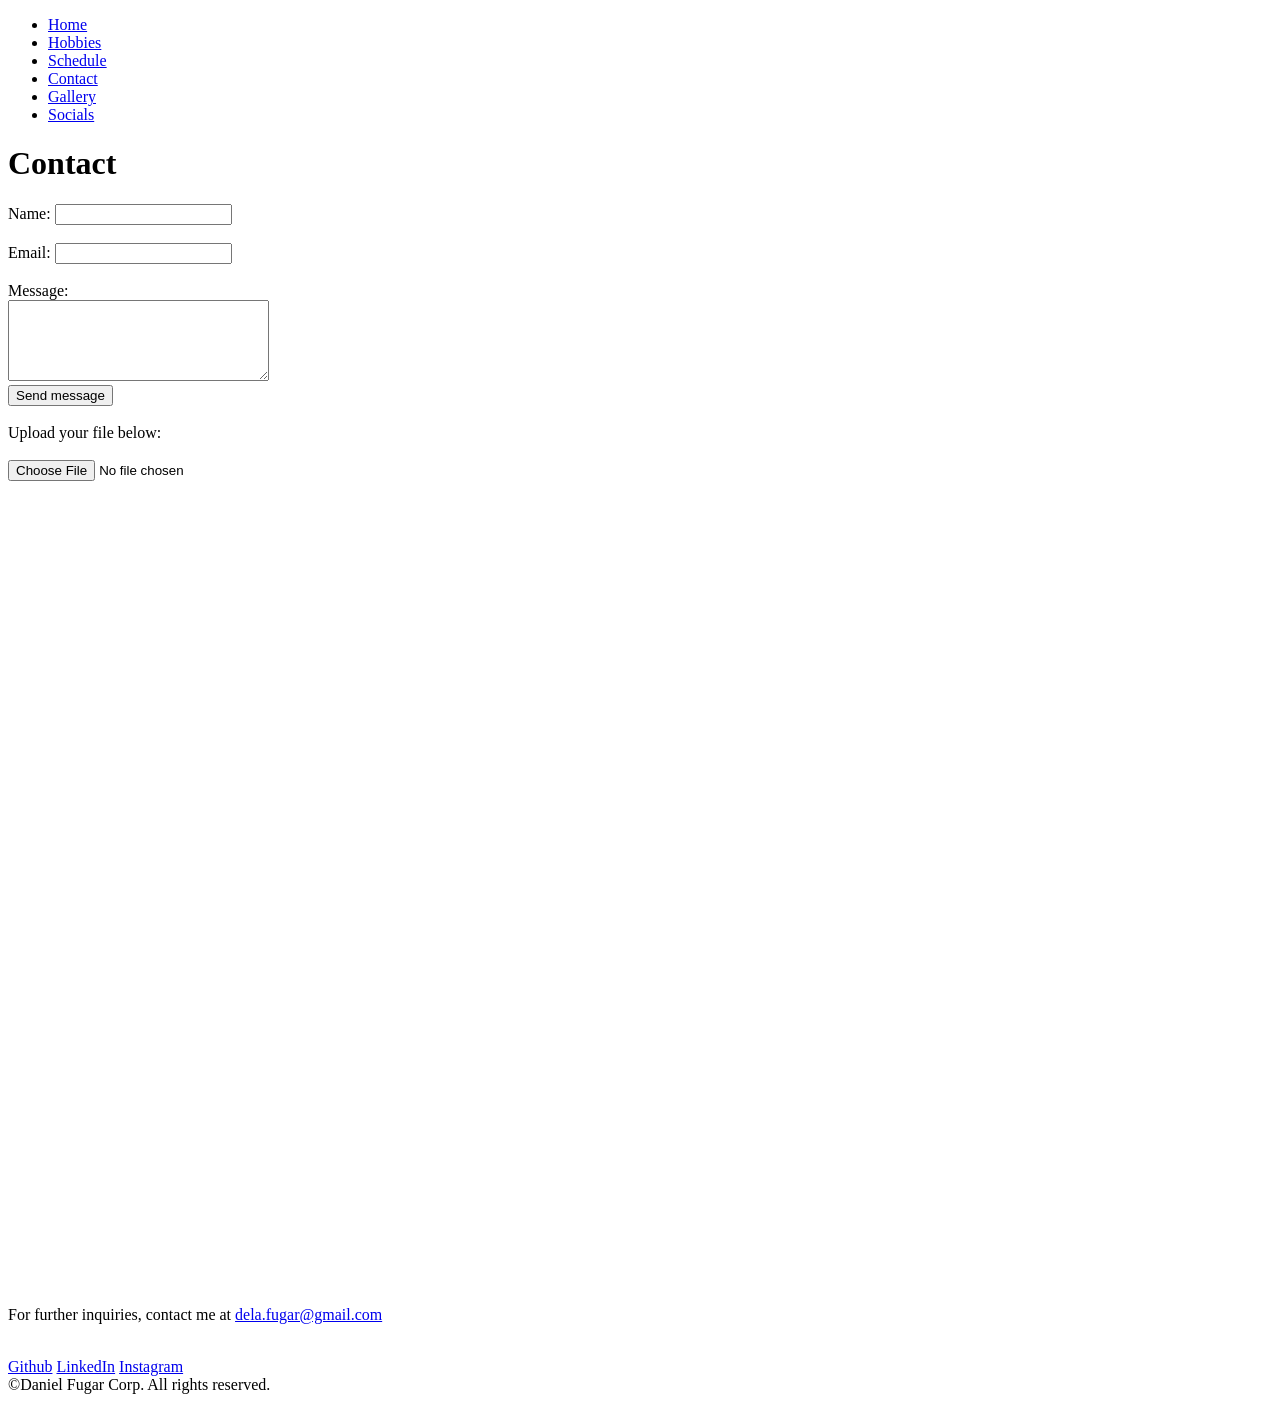
==== contact.html @ 21452c7d "Initial commit" ====
<!DOCTYPE html>
<html lang="en">
<head>
  <meta charset="UTF-8">
  <meta name="viewport" content="width=device-width, initial-scale=1.0">
  <title>Contact</title>
</head>

<body>
  <header>
    <nav>
      <ul>
        <li>
          <a href="index.html">Home</a>
        </li>
        
        <li>
          <a href="hobbies.html">Hobbies</a>
        </li>
        
        <li>
          <a href="schedule.html">Schedule</a>
        </li>
        
        <li>
          <a href="contact.html">Contact</a>
        </li>

        <li>
          <a href="gallery.html">Gallery</a>
        </li>

        <li>
          <a href="#socials">Socials</a>
        </li>
      </ul>
    </nav>

    <h1>Contact</h1>
  </header>

  <main>
    <form>
      <label for="name">Name: </label>
      <input type="text" name="name" id="name" required>
      <br><br>

      <label for="email">Email: </label>
      <input type="email" name="email" id="email" required>
      <br><br>

      <label for="message">Message: </label>
      <br>
      <textarea id="message" rows="5" cols="30"></textarea>
      <br>
      <button>Send message</button>
      <br><br>

      <label for="file">Upload your file below:</label>
      <br><br>
      <input type="file" name="file" id="file">
      <br><br>

      <iframe src="https://www.google.com/maps/embed?pb=!1m18!1m12!1m3!1d15881.724969556913!2d-0.2146785348565642!3d5.650583062832043!2m3!1f0!2f0!3f0!3m2!1i1024!2i768!4f13.1!3m3!1m2!1s0xfdf9c7ebaeabe93%3A0xd78257e67498c1a0!2sUniversity%20of%20Ghana!5e0!3m2!1sen!2sgh!4v1758592840137!5m2!1sen!2sgh" 
        width="600" height="450" style="border:0;" allowfullscreen="" loading="lazy" 
        referrerpolicy="no-referrer-when-downgrade"
        >
      </iframe>

      <br><br>

      <iframe width="560" height="315" src="https://www.youtube.com/embed/IqECqNA05nA?si=U5BNJre_X421O-bJ" 
        title="YouTube video player" frameborder="0" 
        allow="accelerometer; autoplay; clipboard-write; encrypted-media; gyroscope; picture-in-picture; web-share" 
        referrerpolicy="strict-origin-when-cross-origin" allowfullscreen
      >
      </iframe>
    </form>
  </main>

  <footer>
    <p>For further inquiries, contact me at <a href="mailto:dela.fugar@gmail.com">dela.fugar@gmail.com</a></p>
    <br>
    <a href="https://github.com/daniel-fugar">Github</a>
    <a href="#">LinkedIn</a>
    <a href="#">Instagram</a>
    <br>
    &copy;Daniel Fugar Corp. All rights reserved.
  </footer>
</body>
</html>
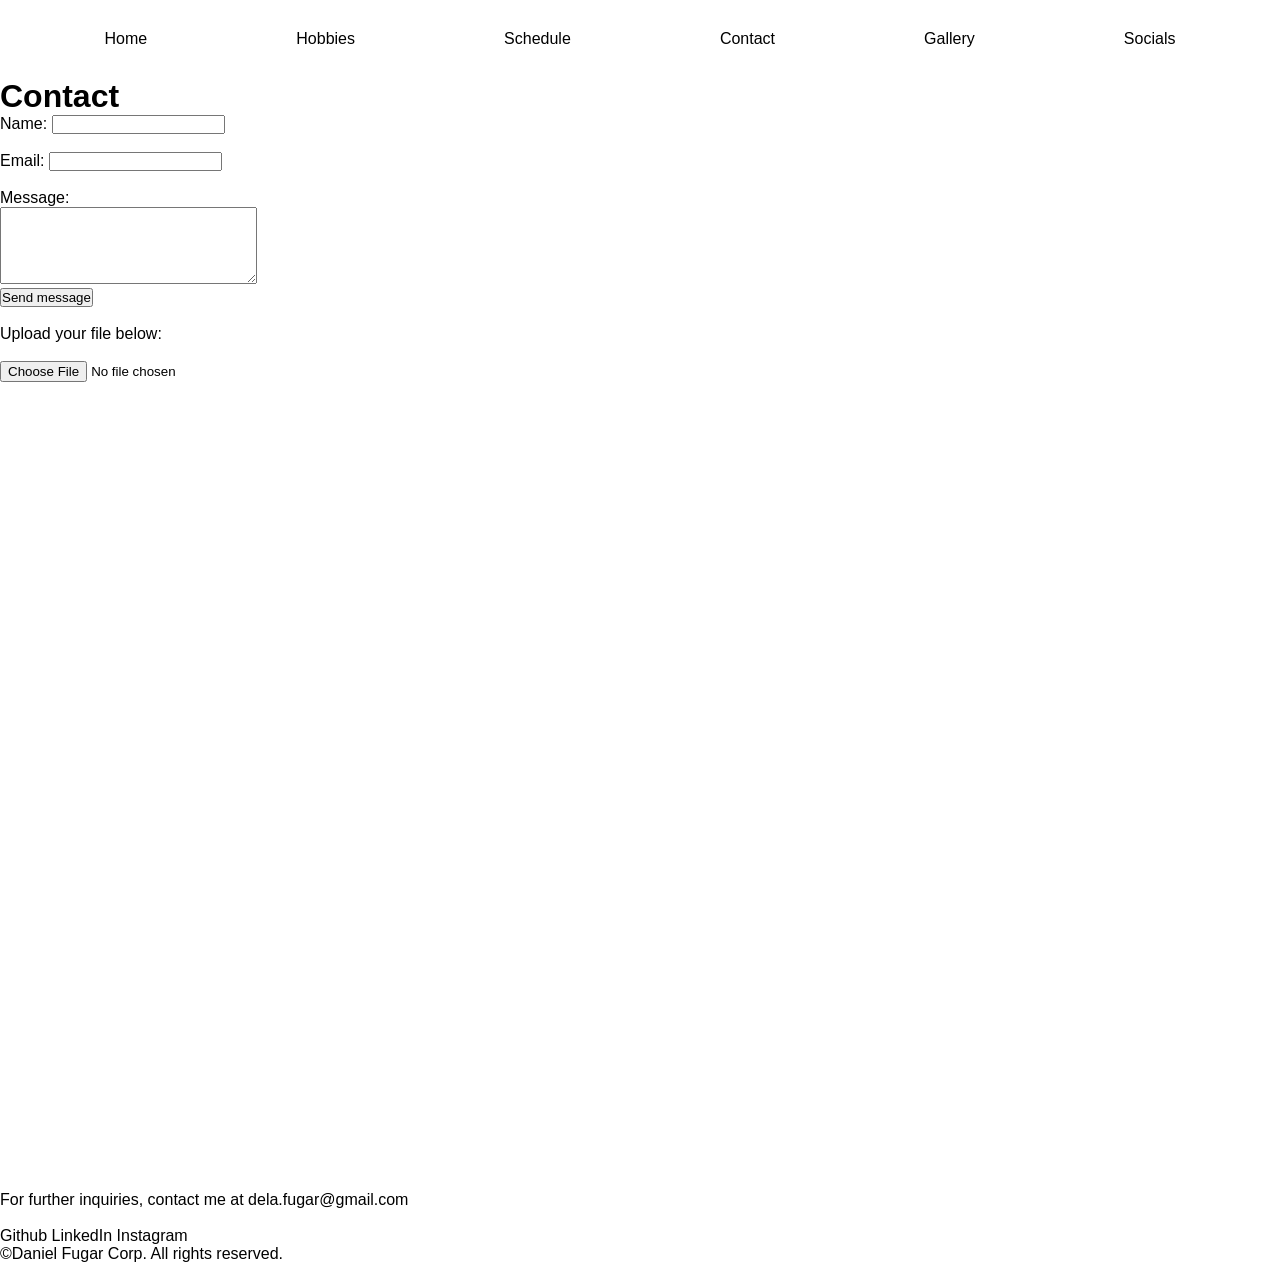
==== commit 67592ea6: "Adding CSS to my about me website. Just started" ====
--- a/contact.html
+++ b/contact.html
@@ -4,6 +4,7 @@
   <meta charset="UTF-8">
   <meta name="viewport" content="width=device-width, initial-scale=1.0">
   <title>Contact</title>
+  <link rel="stylesheet" href="style.css">
 </head>
 
 <body>
@@ -60,22 +61,21 @@
       <br><br>
       <input type="file" name="file" id="file">
       <br><br>
-
-      <iframe src="https://www.google.com/maps/embed?pb=!1m18!1m12!1m3!1d15881.724969556913!2d-0.2146785348565642!3d5.650583062832043!2m3!1f0!2f0!3f0!3m2!1i1024!2i768!4f13.1!3m3!1m2!1s0xfdf9c7ebaeabe93%3A0xd78257e67498c1a0!2sUniversity%20of%20Ghana!5e0!3m2!1sen!2sgh!4v1758592840137!5m2!1sen!2sgh" 
-        width="600" height="450" style="border:0;" allowfullscreen="" loading="lazy" 
-        referrerpolicy="no-referrer-when-downgrade"
-        >
-      </iframe>
-
-      <br><br>
-
-      <iframe width="560" height="315" src="https://www.youtube.com/embed/IqECqNA05nA?si=U5BNJre_X421O-bJ" 
-        title="YouTube video player" frameborder="0" 
-        allow="accelerometer; autoplay; clipboard-write; encrypted-media; gyroscope; picture-in-picture; web-share" 
-        referrerpolicy="strict-origin-when-cross-origin" allowfullscreen
+    </form>
+    <iframe src="https://www.google.com/maps/embed?pb=!1m18!1m12!1m3!1d15881.724969556913!2d-0.2146785348565642!3d5.650583062832043!2m3!1f0!2f0!3f0!3m2!1i1024!2i768!4f13.1!3m3!1m2!1s0xfdf9c7ebaeabe93%3A0xd78257e67498c1a0!2sUniversity%20of%20Ghana!5e0!3m2!1sen!2sgh!4v1758592840137!5m2!1sen!2sgh" 
+      width="600" height="450" style="border:0;" allowfullscreen="" loading="lazy" 
+      referrerpolicy="no-referrer-when-downgrade"
       >
-      </iframe>
-    </form>
+    </iframe>
+  
+    <br><br>
+  
+    <iframe width="560" height="315" src="https://www.youtube.com/embed/IqECqNA05nA?si=U5BNJre_X421O-bJ" 
+      title="YouTube video player" frameborder="0" 
+      allow="accelerometer; autoplay; clipboard-write; encrypted-media; gyroscope; picture-in-picture; web-share" 
+      referrerpolicy="strict-origin-when-cross-origin" allowfullscreen
+    >
+    </iframe>
   </main>
 
   <footer>
--- a/style.css
+++ b/style.css
@@ -0,0 +1,39 @@
+:root {
+  --primary-color: #19183B;
+  --secondary-color: #708993;
+  --accent-color: #A1C2BD;
+  --text-color: #E7F2EF;
+}
+
+* {
+  margin: 0;
+  padding: 0;
+  box-sizing: border-box;
+  font-family: 'Roboto', sans-serif;
+}
+
+ul {
+  display: flex;
+  list-style: none;
+  justify-content: space-around;
+}
+
+a {
+  text-decoration: none;
+  color: black;
+
+}
+
+nav {
+  padding: 30px;
+}
+
+nav li a:active {
+  text-decoration: underline;
+
+}
+
+.home {
+  display: flex;
+  justify-content: center;
+}
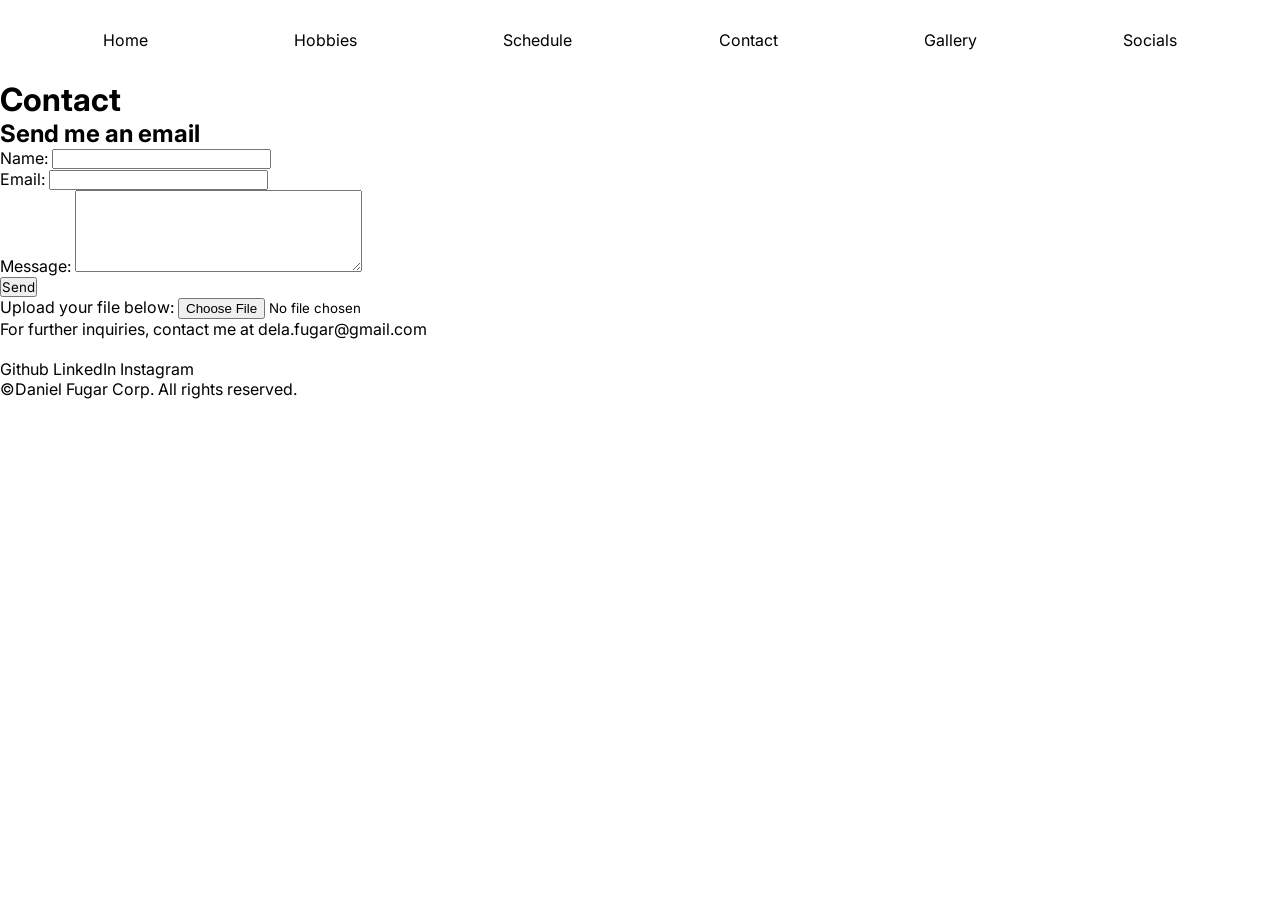
==== commit dc4da724: "Completed styling of schedule table" ====
--- a/contact.html
+++ b/contact.html
@@ -42,40 +42,43 @@
 
   <main>
     <form>
-      <label for="name">Name: </label>
-      <input type="text" name="name" id="name" required>
-      <br><br>
+      <h2>Send me an email</h2>
+      <p>
+        <label for="name">Name: </label>
+        <input type="text" name="name" id="name" required>
+      </p>
 
-      <label for="email">Email: </label>
-      <input type="email" name="email" id="email" required>
-      <br><br>
+      <p>
+        <label for="email">Email: </label>
+        <input type="email" name="email" id="email" required>
+      </p>
 
-      <label for="message">Message: </label>
-      <br>
-      <textarea id="message" rows="5" cols="30"></textarea>
-      <br>
-      <button>Send message</button>
-      <br><br>
+      <p>
+        <label for="message">Message: </label>
+        <textarea id="message" rows="5" cols="30"></textarea>
+      </p>
 
-      <label for="file">Upload your file below:</label>
-      <br><br>
-      <input type="file" name="file" id="file">
-      <br><br>
+      <p>
+        <button>Send</button>
+      </p>
+
+      <p>
+        <label for="file">Upload your file below:</label>
+        <input type="file" name="file" id="file">
+      </p>
     </form>
-    <iframe src="https://www.google.com/maps/embed?pb=!1m18!1m12!1m3!1d15881.724969556913!2d-0.2146785348565642!3d5.650583062832043!2m3!1f0!2f0!3f0!3m2!1i1024!2i768!4f13.1!3m3!1m2!1s0xfdf9c7ebaeabe93%3A0xd78257e67498c1a0!2sUniversity%20of%20Ghana!5e0!3m2!1sen!2sgh!4v1758592840137!5m2!1sen!2sgh" 
+    <!-- <iframe src="https://www.google.com/maps/embed?pb=!1m18!1m12!1m3!1d15881.724969556913!2d-0.2146785348565642!3d5.650583062832043!2m3!1f0!2f0!3f0!3m2!1i1024!2i768!4f13.1!3m3!1m2!1s0xfdf9c7ebaeabe93%3A0xd78257e67498c1a0!2sUniversity%20of%20Ghana!5e0!3m2!1sen!2sgh!4v1758592840137!5m2!1sen!2sgh" 
       width="600" height="450" style="border:0;" allowfullscreen="" loading="lazy" 
       referrerpolicy="no-referrer-when-downgrade"
       >
-    </iframe>
-  
-    <br><br>
-  
-    <iframe width="560" height="315" src="https://www.youtube.com/embed/IqECqNA05nA?si=U5BNJre_X421O-bJ" 
+    </iframe> -->
+
+    <!-- <iframe width="560" height="315" src="https://www.youtube.com/embed/IqECqNA05nA?si=U5BNJre_X421O-bJ" 
       title="YouTube video player" frameborder="0" 
       allow="accelerometer; autoplay; clipboard-write; encrypted-media; gyroscope; picture-in-picture; web-share" 
       referrerpolicy="strict-origin-when-cross-origin" allowfullscreen
     >
-    </iframe>
+    </iframe> -->
   </main>
 
   <footer>
--- a/style.css
+++ b/style.css
@@ -1,3 +1,5 @@
+@import url('https://fonts.googleapis.com/css2?family=Inter:ital,opsz,wght@0,14..32,100..900;1,14..32,100..900&display=swap');
+
 :root {
   --primary-color: #19183B;
   --secondary-color: #708993;
@@ -9,8 +11,12 @@
   margin: 0;
   padding: 0;
   box-sizing: border-box;
-  font-family: 'Roboto', sans-serif;
+  font-family: 'Inter', sans-serif;
 }
+
+/* body {
+  background-color: var(--primary-color);
+} */
 
 ul {
   display: flex;
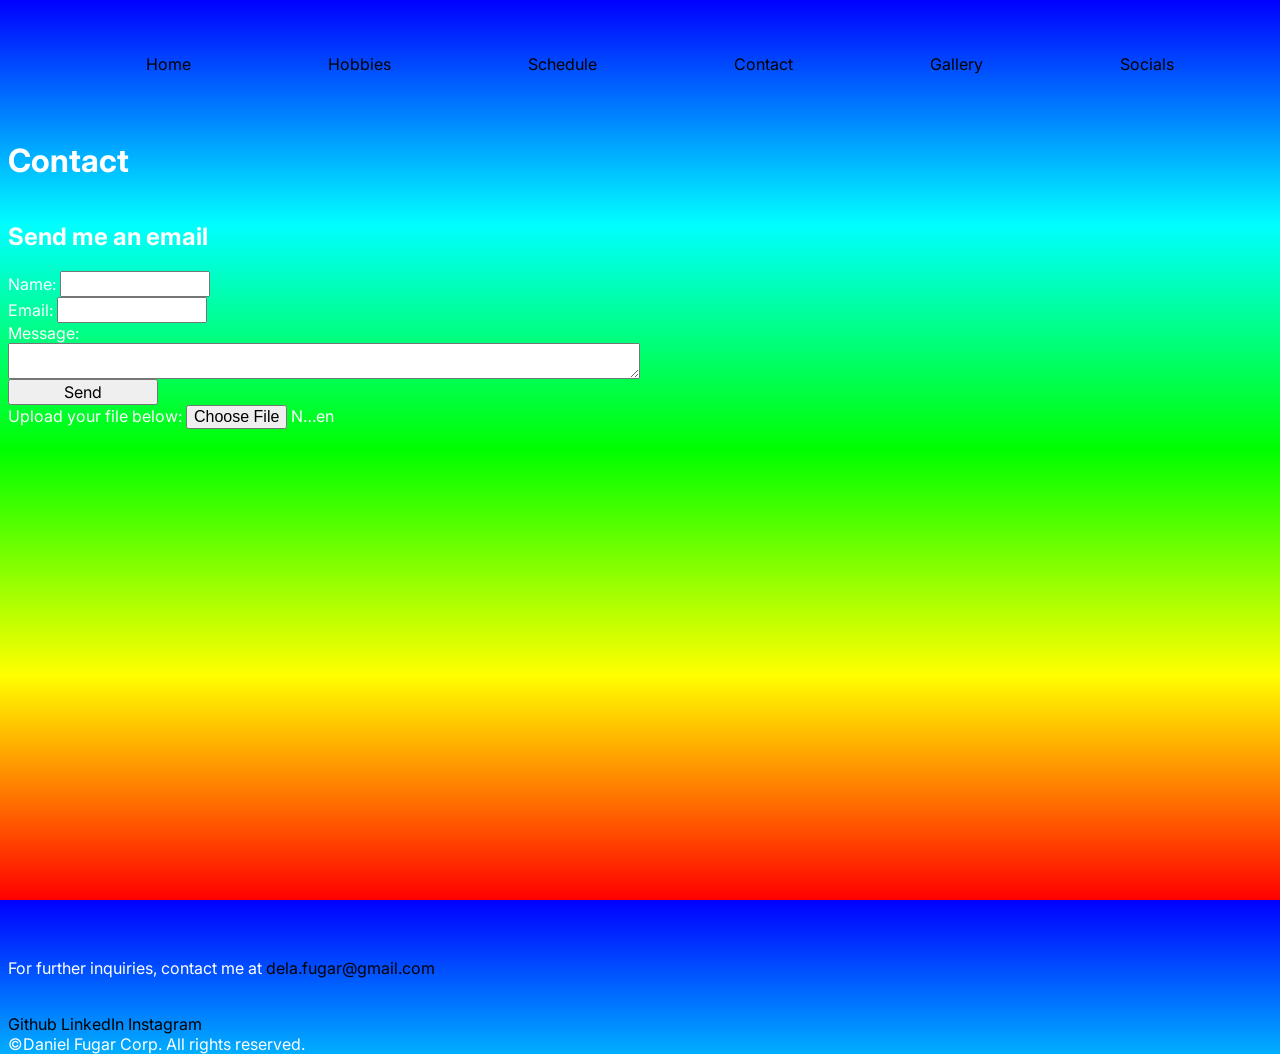
==== commit 06a39a88: "Followed and completed a project on mdn docs to learn how to style forms. Started with completing so" ====
--- a/contact.html
+++ b/contact.html
@@ -4,7 +4,8 @@
   <meta charset="UTF-8">
   <meta name="viewport" content="width=device-width, initial-scale=1.0">
   <title>Contact</title>
-  <link rel="stylesheet" href="style.css">
+  <link rel="stylesheet" href="styles/style.css">
+  <link rel="stylesheet" href="styles/contact.css">
 </head>
 
 <body>
@@ -43,29 +44,31 @@
   <main>
     <form>
       <h2>Send me an email</h2>
-      <p>
+
+      <div>
         <label for="name">Name: </label>
         <input type="text" name="name" id="name" required>
-      </p>
 
-      <p>
+      </div>
+
+      <div>
         <label for="email">Email: </label>
         <input type="email" name="email" id="email" required>
-      </p>
+      </div>
 
-      <p>
+      <div>
         <label for="message">Message: </label>
-        <textarea id="message" rows="5" cols="30"></textarea>
-      </p>
+        <textarea id="message"></textarea>
+      </div>
 
-      <p>
+      <div>
         <button>Send</button>
-      </p>
+      </div>
 
-      <p>
+      <div>
         <label for="file">Upload your file below:</label>
         <input type="file" name="file" id="file">
-      </p>
+      </div>
     </form>
     <!-- <iframe src="https://www.google.com/maps/embed?pb=!1m18!1m12!1m3!1d15881.724969556913!2d-0.2146785348565642!3d5.650583062832043!2m3!1f0!2f0!3f0!3m2!1i1024!2i768!4f13.1!3m3!1m2!1s0xfdf9c7ebaeabe93%3A0xd78257e67498c1a0!2sUniversity%20of%20Ghana!5e0!3m2!1sen!2sgh!4v1758592840137!5m2!1sen!2sgh" 
       width="600" height="450" style="border:0;" allowfullscreen="" loading="lazy" 
--- a/styles/style.css
+++ b/styles/style.css
@@ -0,0 +1,53 @@
+@import url('https://fonts.googleapis.com/css2?family=Inter:ital,opsz,wght@0,14..32,100..900;1,14..32,100..900&display=swap');
+
+:root {
+  --primary-color: #19183B;
+  --secondary-color: #708993;
+  --accent-color: #A1C2BD;
+  --text-color: #E7F2EF;
+}
+
+* {
+  /* margin: 0;
+  padding: 0; */
+  box-sizing: inherit;
+}
+
+html {
+  font-family: 'Inter', sans-serif;
+  box-sizing: border-box;
+  height: 100%;
+}
+
+body {
+  min-height: 100vh;
+  display: grid;
+  grid-template-rows: auto 1fr auto;
+
+}
+
+nav ul {
+  display: flex;
+  list-style: none;
+  justify-content: space-around;
+}
+
+a {
+  text-decoration: none;
+  color: black;
+
+}
+
+nav {
+  padding: 30px;
+}
+
+nav li a:active {
+  text-decoration: underline;
+
+}
+
+.home {
+  display: flex;
+  justify-content: center;
+}
--- a/styles/contact.css
+++ b/styles/contact.css
@@ -0,0 +1,26 @@
+form {
+  height: 80vh;
+  /* width: 20px; */
+}
+
+
+textarea {
+  display: block;
+  overflow: auto;
+  width: 50%;
+  height: 30%;
+}
+
+body {
+  background: linear-gradient(in hsl longer hue, blue, red);
+  color: white;
+}
+
+
+
+
+input, button {
+  font-family: inherit;
+  font-size: 100%;
+  width: 150px;
+}
